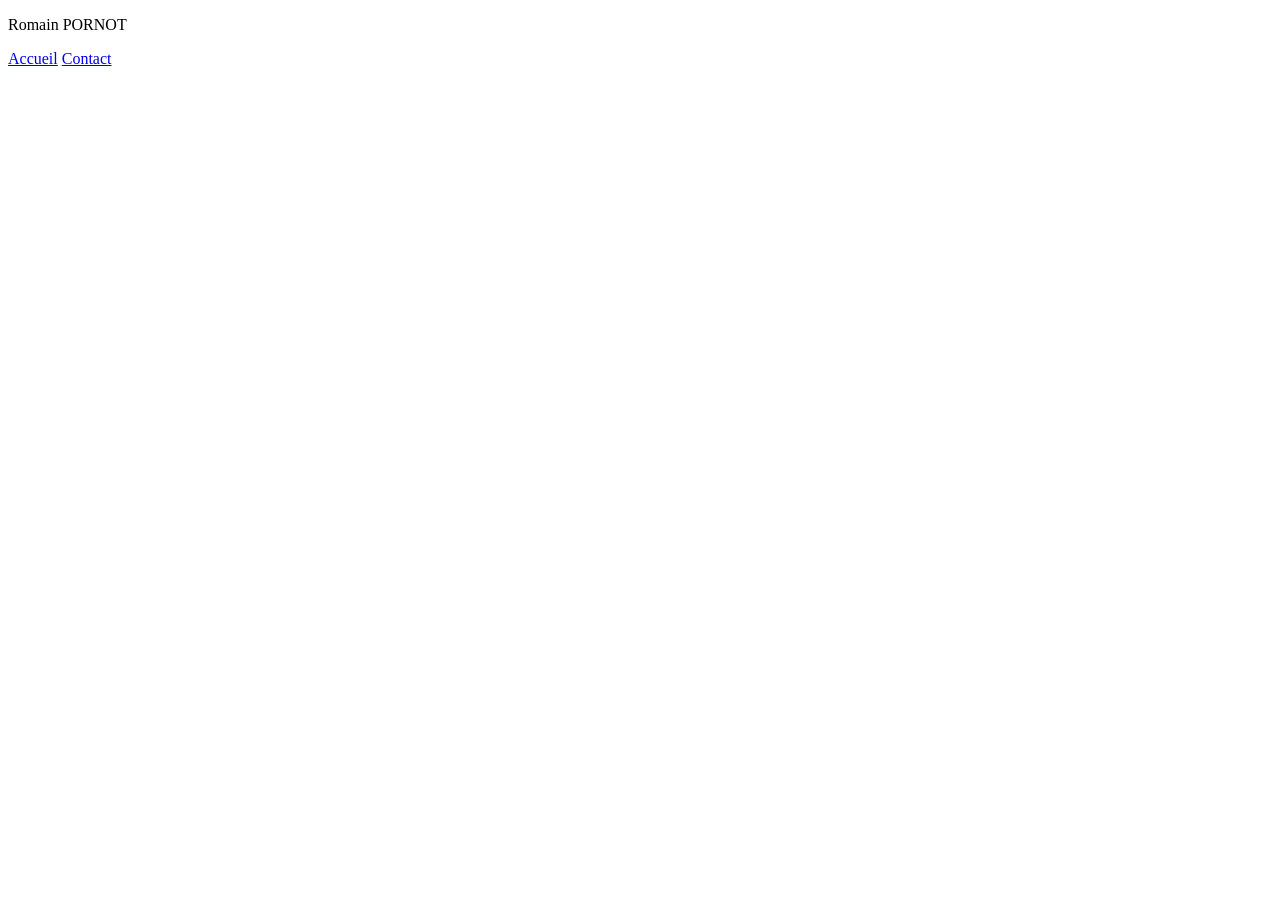
==== contact.html @ e1eb73b1 "Ajout de la page contact et header" ====
<!DOCTYPE html>
<html lang="fr">
<head>
    <meta charset="UTF-8">
    <meta name="viewport" content="width=device-width, initial-scale=1.0">
    <title>Accueil</title>
    <link rel="stylesheet" href="style.css">
</head>
<body>
    <header>
        <p class="nom">Romain PORNOT</p>
        <nav>
            <a href="index.html">Accueil</a>
            <a href="contact.html">Contact</a>
        </nav>
   </header>
</body>
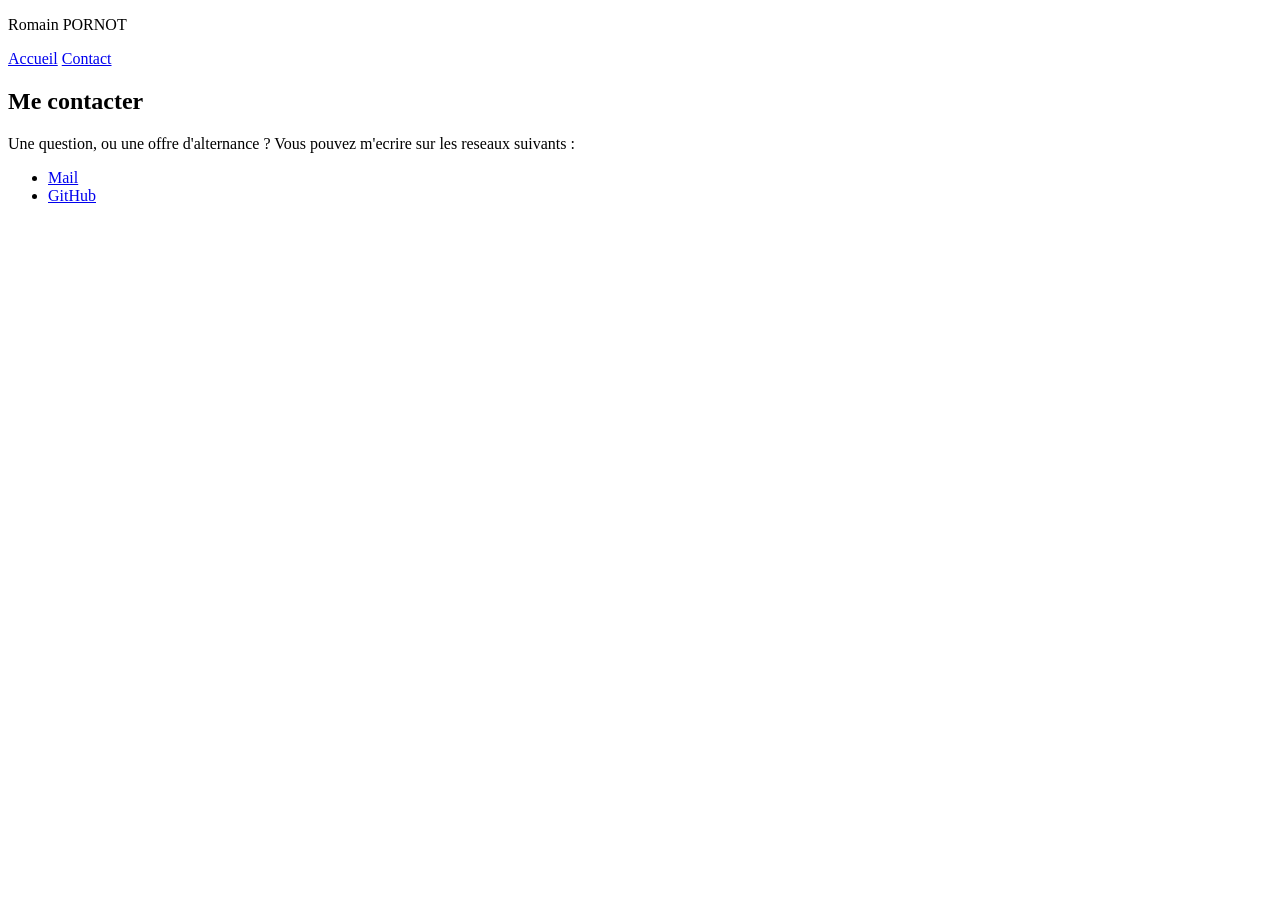
==== commit 11dd740a: "Partie me contacter faites" ====
--- a/contact.html
+++ b/contact.html
@@ -14,4 +14,14 @@
             <a href="contact.html">Contact</a>
         </nav>
    </header>
+   <main>
+        <section id="contact">
+            <h1>Me contacter</h1>
+            <p>Une question, ou une offre d'alternance ? Vous pouvez m'ecrire sur les reseaux suivants :</p>
+            <ul>
+                <li><a href="mailto:romain.pornot@ynov.com">Mail</a></li>
+                <li><a href="https://github.com/romainpornot-a11y" target="_blank" rel="noopener">GitHub</a></li>
+            </ul>
+        </section>
+    </main>
 </body>
